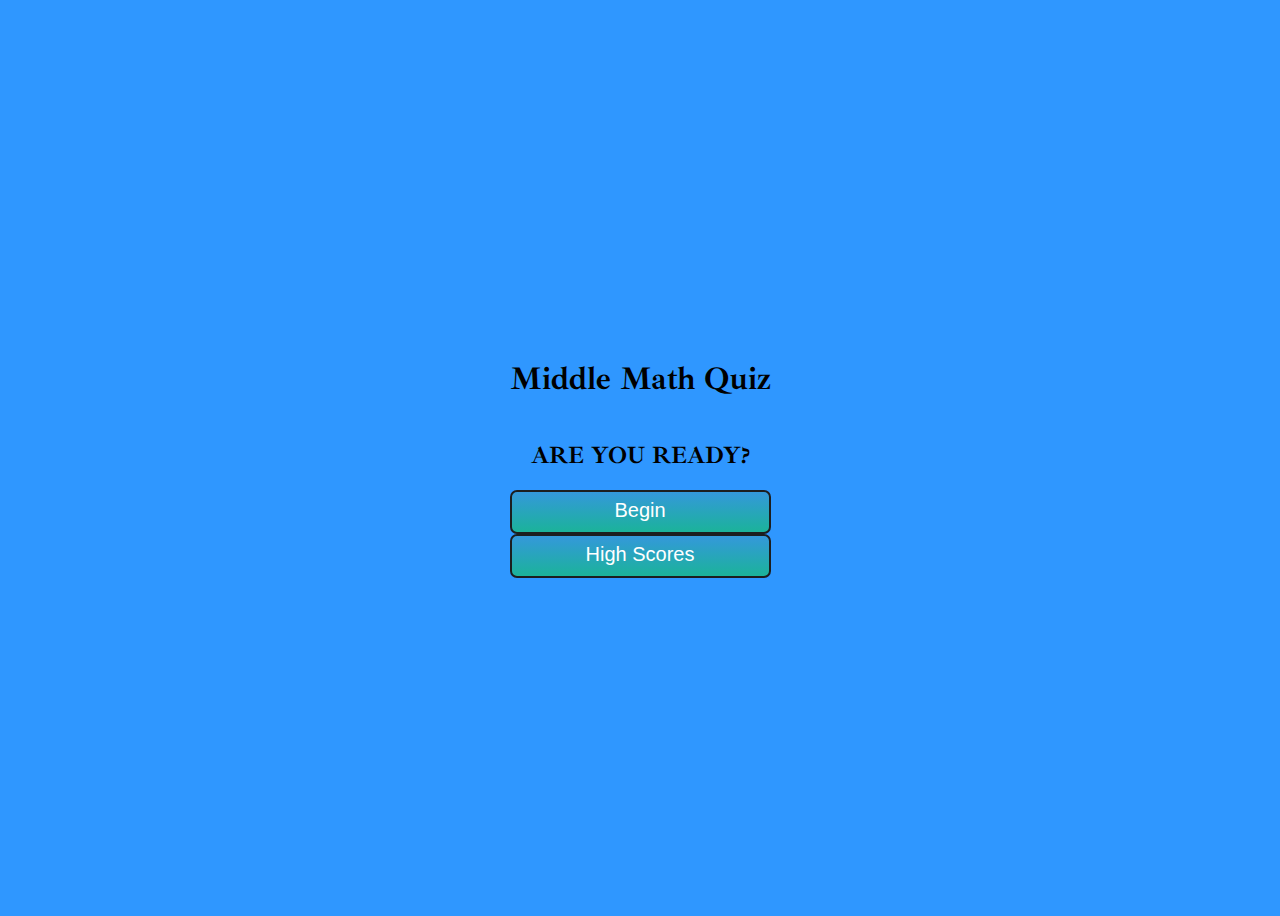
==== index.html @ d71b53f5 "renamed start.html to index.html" ====
<!DOCTYPE html>
<html lang="en">
<head>
  <meta charset="UTF-8">
  <meta http-equiv="X-UA-Compatible" content="IE=edge">
  <meta name="viewport" content="width=device-width, initial-scale=1.0">
  <link rel="stylesheet" href="css/start.css">
  <title>Middle Math Quiz</title>
</head>
<body>
  <div class="container">
    <div id="home" class="flex-column flex-center">
      <h1>Middle Math Quiz</h1>
      <h2>ARE YOU READY?</h2>
      <a href="game.html" class="btn">Begin</a>
      <a href="winning.html" class="btn">High Scores</a>
    </div>
  </div>
  
</body>
</html>
---- css/start.css ----
@import url('https://fonts.googleapis.com/css2?family=Ibarra+Real+Nova:wght@400;700&display=swap');

body {
  background-color:rgb(47, 151, 255);
  font-family: 'Ibarra Real Nova', serif;
}

.btn {
  background: #3498db;
  background-image: -webkit-linear-gradient(top, #3498db, #1bb39a);
  background-image: -moz-linear-gradient(top, #3498db, #1bb39a);
  background-image: -ms-linear-gradient(top, #3498db, #1bb39a);
  background-image: -o-linear-gradient(top, #3498db, #1bb39a);
  background-image: linear-gradient(to bottom, #3498db, #1bb39a);
  -webkit-border-radius: 7;
  -moz-border-radius: 7;
  border-radius: 7px;
  font-family: Arial;
  color: #ffffff;
  font-size: 20px;
  padding: 7px 20px 10px 20px;
  border: solid #1c1e1f 2px;
  text-decoration: none;
}

.btn:hover {
  background: #fcbc3c;
  background-image: -webkit-linear-gradient(top, #fcbc3c, #d95a34);
  background-image: -moz-linear-gradient(top, #fcbc3c, #d95a34);
  background-image: -ms-linear-gradient(top, #fcbc3c, #d95a34);
  background-image: -o-linear-gradient(top, #fcbc3c, #d95a34);
  background-image: linear-gradient(to bottom, #fcbc3c, #d95a34);
  color: #000000;
  text-decoration: none;
}

.container {
  display: flex;
  justify-content: center;
  align-items: center;
  text-align: center;
  align-items: center;
  height: 100vh;
}

.flex-column {
  display: flex;
  flex-direction: column;
}

@media screen and (max-width: 650px){
  body {
    background-color: purple;
  }
  .btn {
    font-size: 6vw;
    padding: 2rem 0;
    width: 30rem;
    text-align: center;
    margin-bottom: 1rem;
    text-decoration: none;
    color: #000000;
    background: linear-gradient(90deg, blue 0%, green 100%);
    border-radius: 4px;
  }
  
  .container {
    display: flex;
    justify-content: center;
    align-items: center;
    text-align: center;
    
  }
  
  .flex-column {
    display: flex;
    flex-direction: column;
  }
  .flex-center {
    justify-content: center;
  }

}
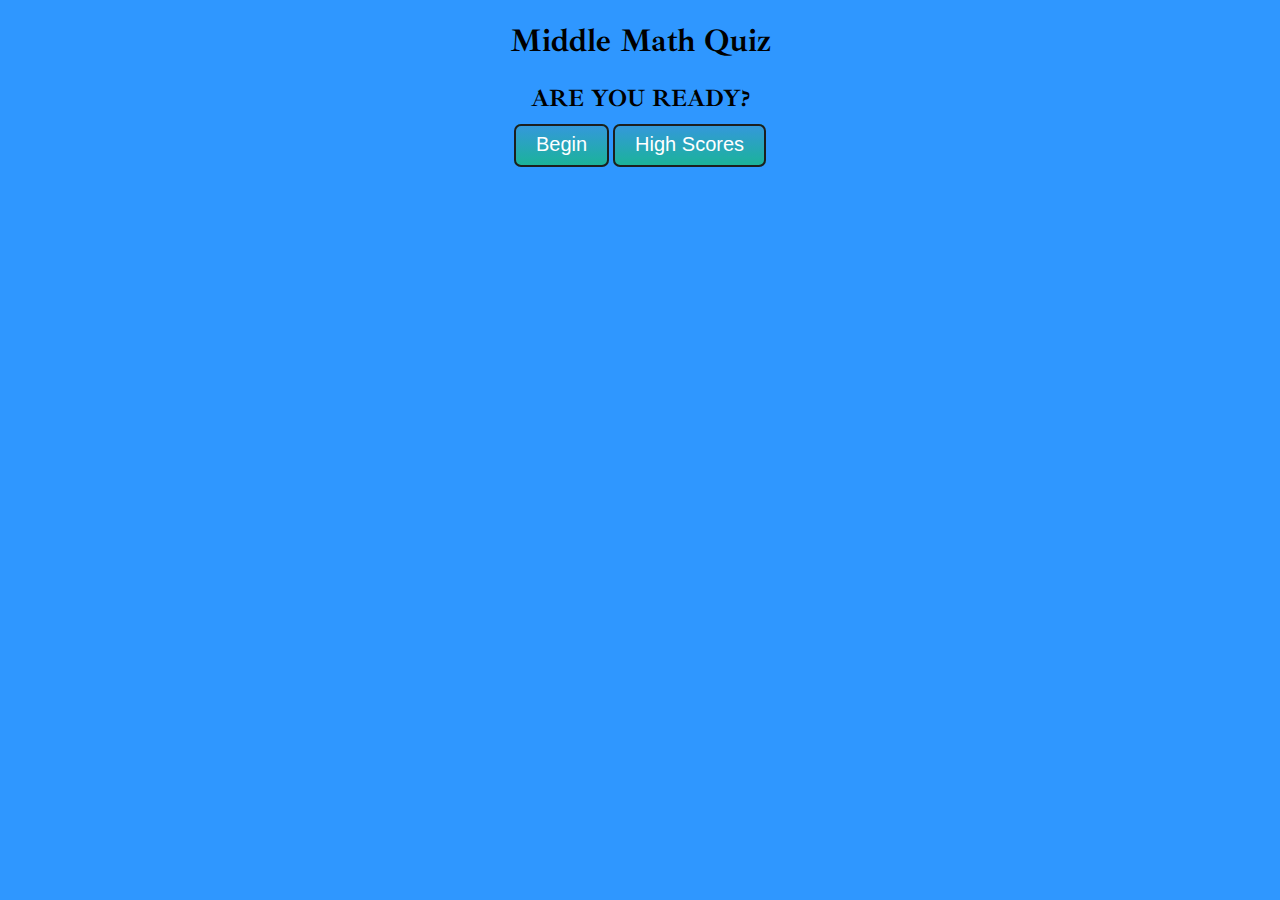
==== commit d15cd524: "aligned index.html screen with the other html files" ====
--- a/index.html
+++ b/index.html
@@ -9,7 +9,7 @@
 </head>
 <body>
   <div class="container">
-    <div id="home" class="flex-column flex-center">
+    <div id="home" class="">
       <h1>Middle Math Quiz</h1>
       <h2>ARE YOU READY?</h2>
       <a href="game.html" class="btn">Begin</a>
--- a/css/start.css
+++ b/css/start.css
@@ -35,50 +35,12 @@
 }
 
 .container {
-  display: flex;
-  justify-content: center;
-  align-items: center;
+  width: 80%;
+  margin: auto;
   text-align: center;
-  align-items: center;
-  height: 100vh;
 }
 
-.flex-column {
-  display: flex;
-  flex-direction: column;
-}
 
-@media screen and (max-width: 650px){
-  body {
-    background-color: purple;
-  }
-  .btn {
-    font-size: 6vw;
-    padding: 2rem 0;
-    width: 30rem;
-    text-align: center;
-    margin-bottom: 1rem;
-    text-decoration: none;
-    color: #000000;
-    background: linear-gradient(90deg, blue 0%, green 100%);
-    border-radius: 4px;
-  }
-  
-  .container {
-    display: flex;
-    justify-content: center;
-    align-items: center;
-    text-align: center;
-    
-  }
-  
-  .flex-column {
-    display: flex;
-    flex-direction: column;
-  }
-  .flex-center {
-    justify-content: center;
-  }
 
-}
 
+
